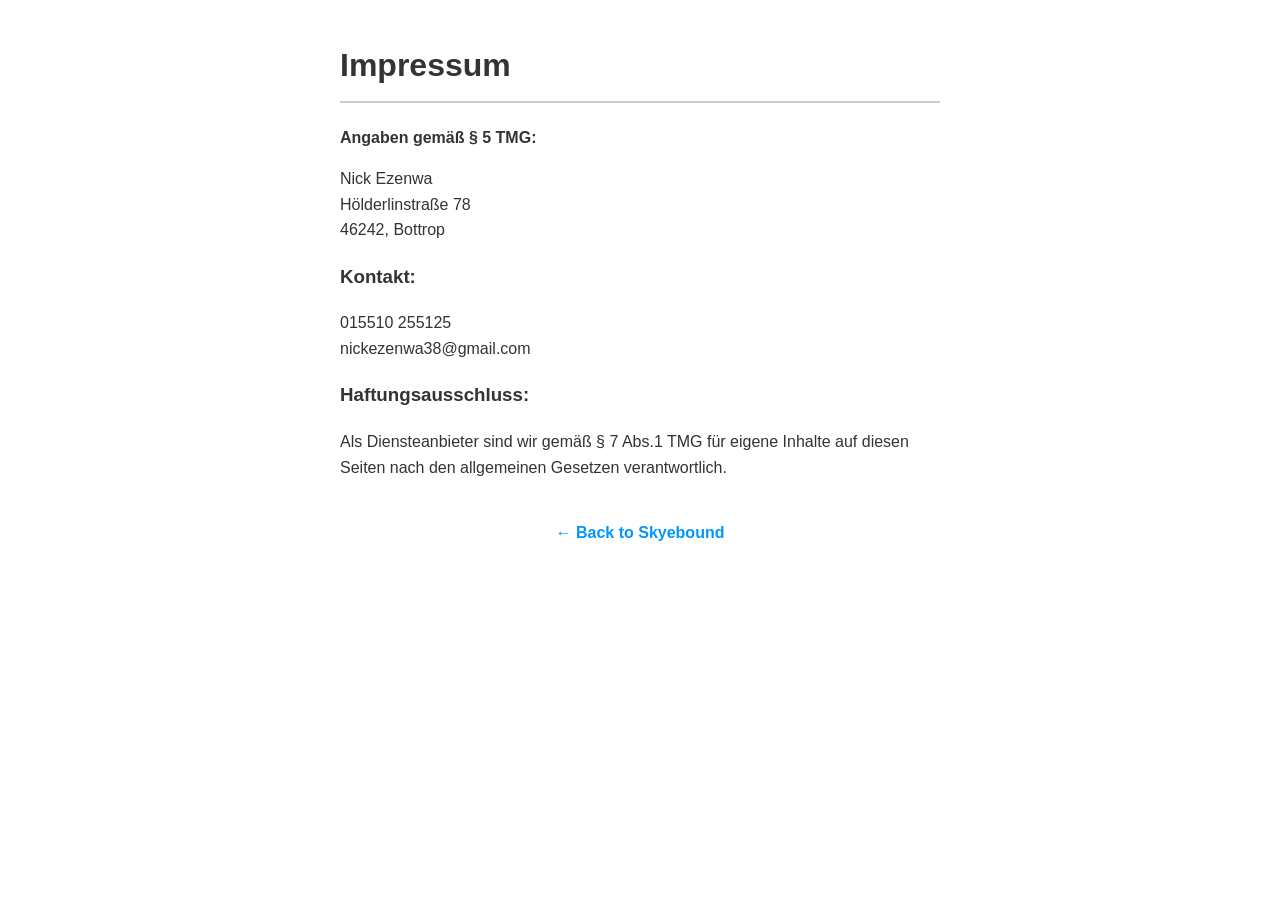
==== impressum.html @ 7134b080 "feat: add legal impressum and complete responsive landscape mode layout" ====
<!DOCTYPE html>
<html lang="de">

<head>
    <meta charset="UTF-8">
    <meta name="viewport" content="width=device-width, initial-scale=1.0">
    <link rel="icon" type="image/png" href="img/favicon/favicon1.png">
    <link rel="stylesheet" href="impressum.css">
    <title>Impressum - Skyebound</title>


</head>

<body>
    <h1>Impressum</h1>
    <p><strong>Angaben gemäß § 5 TMG:</strong></p>
    <p>
        Nick Ezenwa <br>
        Hölderlinstraße 78<br>
        46242, Bottrop
    </p>

    <h3>Kontakt:</h3>
    <p>
        015510 255125<br>
        nickezenwa38@gmail.com
    </p>

    <h3>Haftungsausschluss:</h3>
    <p>Als Diensteanbieter sind wir gemäß § 7 Abs.1 TMG für eigene Inhalte auf diesen Seiten nach den allgemeinen
        Gesetzen verantwortlich.</p>

  <div class="back-button-container">
    <a href="index.html" class="back-to-game-link">
        ← Back to Skyebound
    </a>
</div>


</body>

</html>
---- impressum.css ----
body {
      font-family: Arial, sans-serif;
      line-height: 1.6;
      max-width: 600px;
      margin: 40px auto;
      padding: 0 20px;
      color: #333;
  }

  h1 {
      border-bottom: 2px solid #ccc;
      padding-bottom: 10px;
  }


  .back-button-container {
      margin-top: 40px;
      text-align: center;
  }

  .back-to-game-link {
      color: #0096ff;
      text-decoration: none;
      font-weight: bold;
      font-family: Arial, sans-serif;
      font-size: 16px;
      transition: all 0.2s ease-in-out;
  }

  .back-to-game-link:hover {
      color: #ffffff;
      text-shadow: 0 0 10px #0096ff;
  }
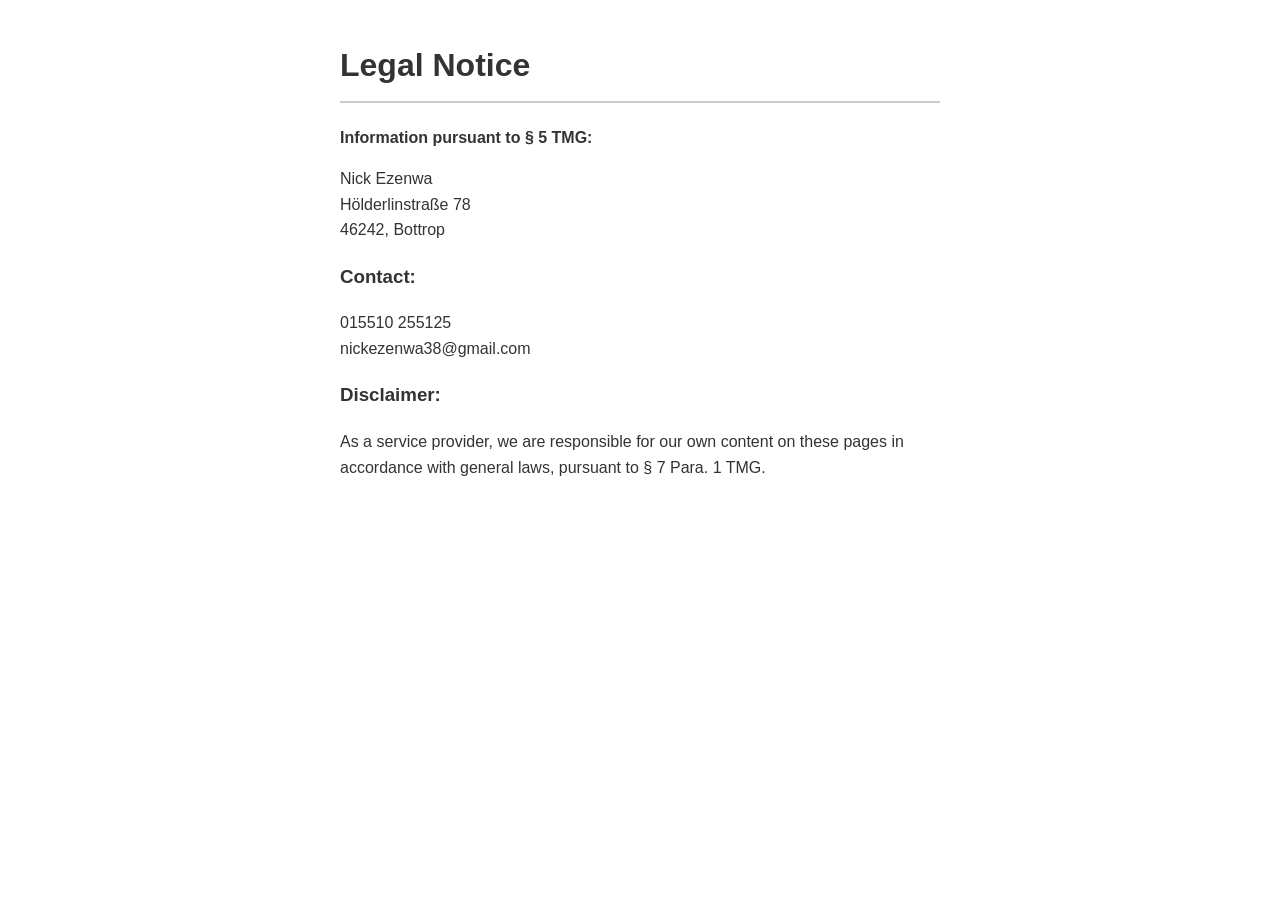
==== commit 8f523b72: "fix: Updated the key mapping description for the desktop version and translated the legal notice int" ====
--- a/impressum.html
+++ b/impressum.html
@@ -12,29 +12,24 @@
 </head>
 
 <body>
-    <h1>Impressum</h1>
-    <p><strong>Angaben gemäß § 5 TMG:</strong></p>
+    <h1>Legal Notice</h1>
+    <p><strong>Information pursuant to § 5 TMG:</strong></p>
     <p>
         Nick Ezenwa <br>
         Hölderlinstraße 78<br>
         46242, Bottrop
     </p>
 
-    <h3>Kontakt:</h3>
+    <h3>Contact:</h3>
     <p>
         015510 255125<br>
         nickezenwa38@gmail.com
     </p>
 
-    <h3>Haftungsausschluss:</h3>
-    <p>Als Diensteanbieter sind wir gemäß § 7 Abs.1 TMG für eigene Inhalte auf diesen Seiten nach den allgemeinen
-        Gesetzen verantwortlich.</p>
-
-  <div class="back-button-container">
-    <a href="index.html" class="back-to-game-link">
-        ← Back to Skyebound
-    </a>
-</div>
+    <h3>Disclaimer:</h3>
+    <p>As a service provider, we are responsible for our own content on these pages in accordance with general laws,
+        pursuant to § 7 Para. 1 TMG. </p>
+    </div>
 
 
 </body>
--- a/impressum.css
+++ b/impressum.css
@@ -11,7 +11,6 @@
       border-bottom: 2px solid #ccc;
       padding-bottom: 10px;
   }
-
 
   .back-button-container {
       margin-top: 40px;
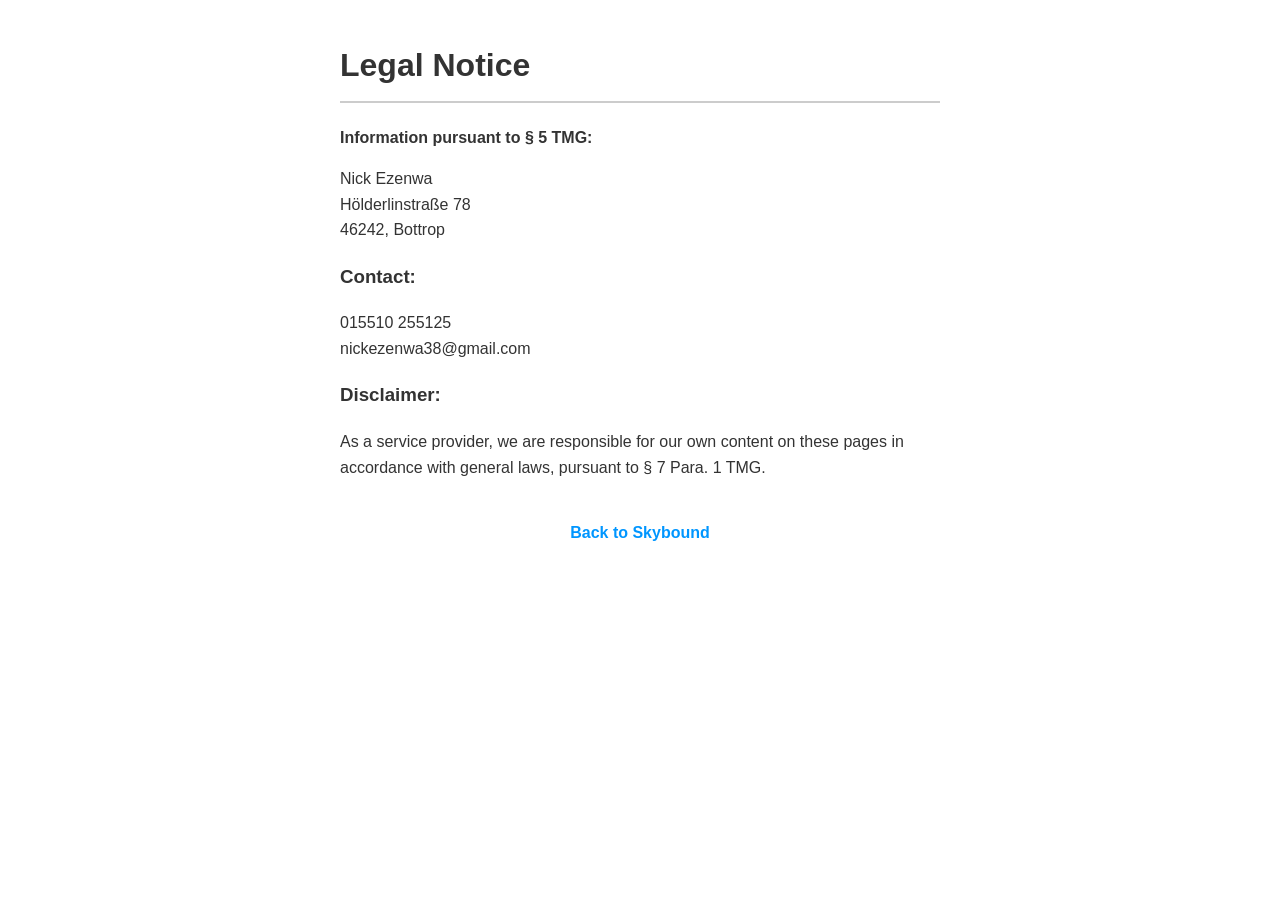
==== commit fc3d460f: "fix: restore original CSS classes for Back to Skybound link in Legal Notice view" ====
--- a/impressum.html
+++ b/impressum.html
@@ -1,21 +1,20 @@
 <!DOCTYPE html>
-<html lang="de">
+<html lang="en">
 
 <head>
     <meta charset="UTF-8">
     <meta name="viewport" content="width=device-width, initial-scale=1.0">
     <link rel="icon" type="image/png" href="img/favicon/favicon1.png">
     <link rel="stylesheet" href="impressum.css">
-    <title>Impressum - Skyebound</title>
-
-
+    <title>Legal Notice - Skyebound</title>
 </head>
 
 <body>
     <h1>Legal Notice</h1>
+
     <p><strong>Information pursuant to § 5 TMG:</strong></p>
     <p>
-        Nick Ezenwa <br>
+        Nick Ezenwa<br>
         Hölderlinstraße 78<br>
         46242, Bottrop
     </p>
@@ -28,9 +27,11 @@
 
     <h3>Disclaimer:</h3>
     <p>As a service provider, we are responsible for our own content on these pages in accordance with general laws,
-        pursuant to § 7 Para. 1 TMG. </p>
+        pursuant to § 7 Para. 1 TMG.</p>
+
+    <div class="back-button-container">
+        <a href="index.html" class="back-to-game-link">Back to Skybound</a>
     </div>
-
 
 </body>
 
